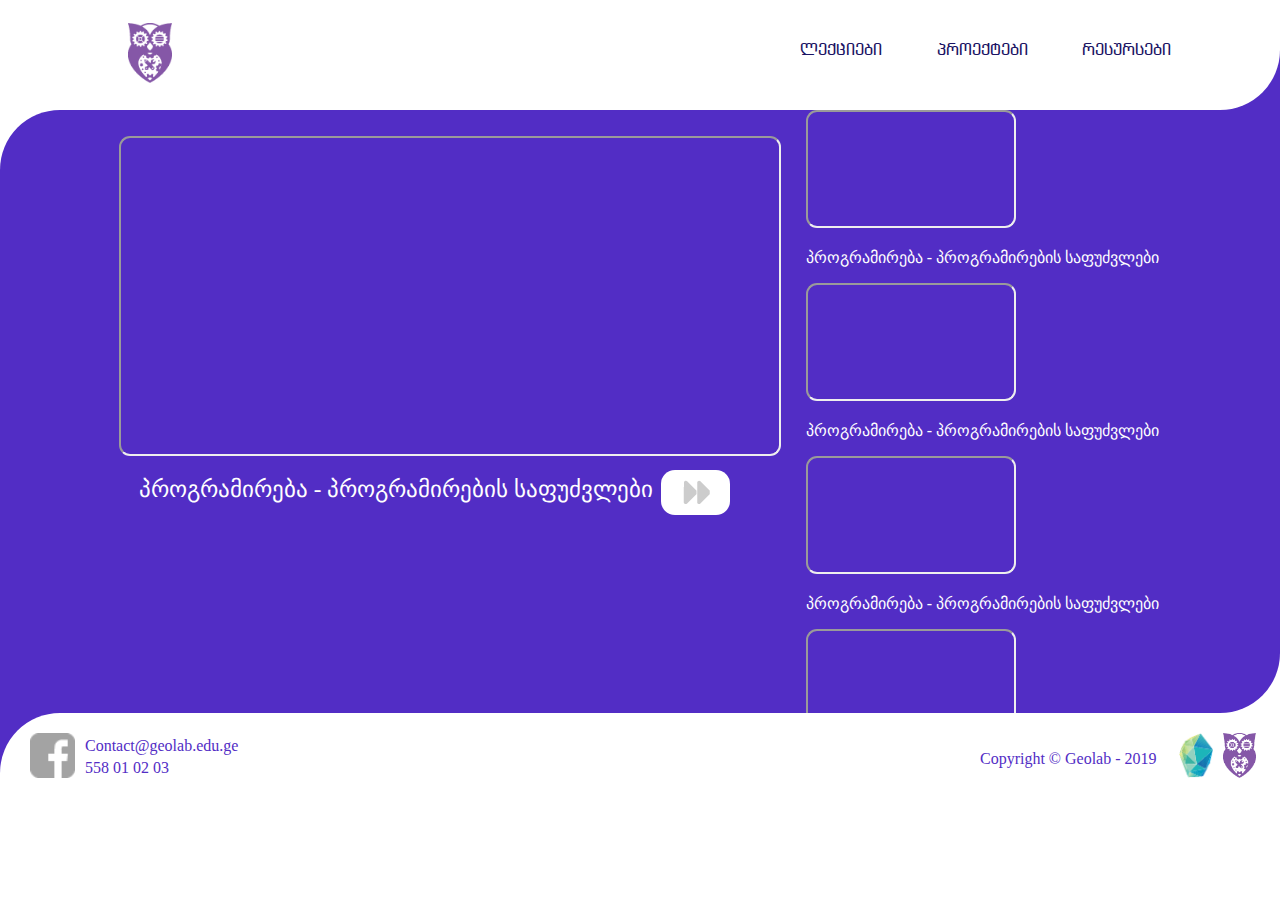
==== src/lector_1.html @ 3c89b867 "first" ====
<!DOCTYPE html>
<html>
<head>
	<title>DLearning</title>
	<meta charset="utf-8">
	<link rel="stylesheet" type="text/css" href="../assets/css/style.css">
	<link rel="stylesheet" type="text/css" href="../assets/css/responsive.css">
</head>
<body id="lecture">
	<header style="background-color: #522DC5;">
		<div id="header" class="flex">
			<a class="logo" href="../index.html"><img src="../assets/images/Logo 2.png"></a>
			<div id="menu">
				<ul >
					<li><a style="color: #1B1464;" href="">ლექციები</a></li>
					<li><a style="color: #1B1464;" href="">პროექტები</a></li>
					<li><a style="color: #1B1464;" href="">რესურსები</a></li>
				</ul>
			</div>
		</div>
	</header>
	<main>
		<section style="background-color: #fff;">
			<div class="flex videos">
				<div>
					<div class="current_video">
						<iframe src="https://www.youtube.com/embed/ovpSA7dI1iw"></iframe>
						<p>პროგრამირება - პროგრამირების საფუძვლები</p>
				    </div>
				    <div class="next">
				    	<img src="../assets/images/arrow.png">
				    </div>
				</div>
				<div class="scroll">
					<div>
						<iframe src="https://www.youtube.com/embed/ovpSA7dI1iw"></iframe>
						<p>პროგრამირება - პროგრამირების საფუძვლები</p>
				    </div>
				    <div>
						<iframe src="https://www.youtube.com/embed/ovpSA7dI1iw"></iframe>
						<p>პროგრამირება - პროგრამირების საფუძვლები</p>
				    </div>
				    <div>
						<iframe src="https://www.youtube.com/embed/ovpSA7dI1iw"></iframe>
						<p>პროგრამირება - პროგრამირების საფუძვლები</p>
				    </div>
				    <div>
						<iframe src="https://www.youtube.com/embed/ovpSA7dI1iw"></iframe>
						<p>პროგრამირება - პროგრამირების საფუძვლები</p>
				    </div>
				    <div>
						<iframe src="https://www.youtube.com/embed/ovpSA7dI1iw"></iframe>
						<p>პროგრამირება - პროგრამირების საფუძვლები</p>
				    </div>
				    <div>
						<iframe src="https://www.youtube.com/embed/ovpSA7dI1iw"></iframe>
						<p>პროგრამირება - პროგრამირების საფუძვლები</p>
				    </div>
				    <div>
						<iframe src="https://www.youtube.com/embed/ovpSA7dI1iw"></iframe>
						<p>პროგრამირება - პროგრამირების საფუძვლები</p>
				    </div>
				    <div>
						<iframe src="https://www.youtube.com/embed/ovpSA7dI1iw"></iframe>
						<p>პროგრამირება - პროგრამირების საფუძვლები</p>
				    </div>
				    <div>
						<iframe src="https://www.youtube.com/embed/ovpSA7dI1iw"></iframe>
						<p>პროგრამირება - პროგრამირების საფუძვლები</p>
				    </div>
				</div>
			</div>
		</section>
	</main>
	<footer style="background-color: #522DC5;">
		<div id="footer" class="flex">
			<img src="../assets/images/face.png">
			<div class="Contact">
				<a href="">Contact@geolab.edu.ge</a>
				<p>558 01 02 03</p>
			</div>	
			<p style="margin: 17px 12px 0 59%;">Copyright © Geolab - 2019</p>
			<img src="../assets/images/img.png">	
			<img src="../assets/images/Logo 2.png">				
		</div>
	</footer>
</body>
</html>
---- assets/css/style.css ----
@font-face {
  font-family: alk-sanet;
  src: url(../fonts/alk-sanet.ttf);
}
@font-face {
  font-family: bpg_banner_caps;
  src: url(../fonts/bpg_banner_caps.ttf);
}
@font-face {
  font-family: bpg-extrasquare-mtavruli-webfont;
  src: url(../fonts/bpg-extrasquare-mtavruli-webfont.ttf);
}
@font-face {
  font-family: KoHo-Bold;
  src: url(../fonts/KoHo-Bold.ttf);
}
@font-face {
  font-family: KoHo-BoldItalic;
  src: url(../fonts/KoHo-BoldItalic.ttf);
}
@font-face {
  font-family: KoHo-ExtraLight;
  src: url(../fonts/KoHo-ExtraLight.ttf);
}
@font-face {
  font-family: KoHo-ExtraLightItalic;
  src: url(../fonts/KoHo-ExtraLightItalic.ttf);
}
@font-face {
  font-family: KoHo-Italic;
  src: url(../fonts/KoHo-Italic.ttf);
}
@font-face {
  font-family: KoHo-Light;
  src: url(../fonts/KoHo-Light.ttf);
}
@font-face {
  font-family: KoHo-LightItalic;
  src: url(../fonts/KoHo-LightItalic.ttf);
}
@font-face {
  font-family: KoHo-Medium;
  src: url(../fonts/KoHo-Medium.ttf);
}
@font-face {
  font-family: KoHo-MediumItalic;
  src: url(../fonts/KoHo-MediumItalic.ttf);
}
@font-face {
  font-family: KoHo-Regular;
  src: url(../fonts/KoHo-Regular.ttf);
}
@font-face {
  font-family: KoHo-SemiBold;
  src: url(../fonts/KoHo-SemiBold.ttf);
}
@font-face {
  font-family: KoHo-SemiBoldItalic;
  src: url(../fonts/KoHo-SemiBoldItalic.ttf);
}
@font-face {
  font-family: micross;
  src: url(../fonts/micross.ttf);
}
@font-face {
  font-family: pantonmtav3-bold;
  src: url(../fonts/pantonmtav3-bold.ttf);
}
body{
	margin: 0;
	padding: 0;
}
*{
	box-sizing: border-box;
}
a{
	text-decoration: none;
}
a:hover{
	outline: none;
}
li{
	list-style-type: none;
}
.flex{
	display: flex;
	flex-wrap: nowrap;
}
#header{
	width: 100%;
}
#lecture #header{
  background-color: #fff;
  border-bottom-right-radius: 60px;
}
#lecture #footer{
  color: #522DC5;
  background-color: #fff;
  border-top-left-radius: 60px;
  border-top-right-radius: 0px;
}
#lecture .Contact a{
  color: #522DC5!important;
}
#lectors #menu a:before{
  background-color: #1B1464;
}
#lectors #menu a:after{
  background-color: #1B1464;
}
#student #menu a{
    width: 50%;
    margin: auto;
    text-transform: uppercase;
    padding-bottom: 7px;
    position: relative;
}
#student #menu a:before{
    content:"";
    width: 0;
    height: 1px;
    background-color: #1B1464;
    position: absolute;
    bottom: 0;
    left: 50%;
    transition: width 1s;
}
#student #menu a:after{
    content:"";
    width: 0;
    height: 1px;
    background-color: #1B1464;
    position: absolute;
    bottom: 0;
    right: 50%;
    transition: width 1s;
}
#student #menu a:hover:before{
  width: 50%;
}
#student #menu a:hover:after{
  width: 50%;
}
#lecture #menu a{
    width: 50%;
    margin: auto;
    text-transform: uppercase;
    padding-bottom: 7px;
    position: relative;
}
#lecture #menu a:before{
    content:"";
    width: 0;
    height: 1px;
    background-color: #1B1464;
    position: absolute;
    bottom: 0;
    left: 50%;
    transition: width 1s;
}
#lecture #menu a:after{
    content:"";
    width: 0;
    height: 1px;
    background-color: #1B1464;
    position: absolute;
    bottom: 0;
    right: 50%;
    transition: width 1s;
}
#lecture #menu a:hover:before{
  width: 50%;
}
#lecture #menu a:hover:after{
  width: 50%;
}
#menu a{
    width: 50%;
    margin: auto;
    text-transform: uppercase;
    padding-bottom: 7px;
    position: relative;
}
#menu a:before{
    content:"";
    width: 0;
    height: 1px;
    background-color: #fff;
    position: absolute;
    bottom: 0;
    left: 50%;
    transition: width 1s;
}
#menu a:after{
    content:"";
    width: 0;
    height: 1px;
    background-color: #fff;
    position: absolute;
    bottom: 0;
    right: 50%;
    transition: width 1s;
}
#menu a:hover:before{
  width: 50%;
}
#menu a:hover:after{
  width: 50%;
}
.logo{
	margin: 23px 10%;
}
.logo img{
	height: 60px;
}
#menu{
	margin-left: 34%;
	width: 50%;
}
#menu li{
	padding: 5%;
	display: inline-block;
}
#menu a{
	font-family: bpg-extrasquare-mtavruli-webfont;
	color: #fff;	
}
#start{
	font-family: pantonmtav3-bold;
	background-color: #522DC5;
	width: 100%;
  border-bottom-left-radius: 53px;
	color: #fff;
}
#start h1{
	font-size: 52px;
}
.start_div{
	width: 40%;
    margin: 110px 4% 0px 10%;
}
.start_butt{
	  border-radius: 30px;
    background-color: white;
    box-shadow: 0 0px 10px 0 rgba(255, 255, 255, 0.25);
    color: #1B1464;
    font-size: 16px;
    width: 120px;
    line-height: 35px;
    text-align: center;
}
#about_us{
	width: 100%;
  border-top-right-radius: 58px;
  border-bottom-right-radius: 58px;
  background-color: #fff;
	color: #494294;
}
#about_us img{
	height: 365px;
    margin: 23px 8%;
}
.about{
	margin-top: 82px;
}
.about h2{
	font-family: pantonmtav3-bold;
}
.about p{
	font-size: 14px;
}
#lectors_students{
	font-family: pantonmtav3-bold;
	color: #494294;
	width: 100%;
	background-color: #522dc5;
  border-top-left-radius: 59px;
  border-bottom-right-radius: 59px;
}
.more{
	box-shadow: 1px 1px 9px 0 rgba(27, 20, 100, 0.15);
    width: 145px;
    line-height: 45px;
    border-radius: 30px;
    text-align: center;
    color: white;
    font-size: 12px;
    margin-top: 25px;
    background-color: #28285B;
}
.lectors_students_div{
    position: relative;
    height: 400px;
    background-color: #fff;
    margin: 7%;
    width: 42%;
    border-radius: 74px;
    padding: 12px 2% 0;
}
.lectors_students_div img{
	position: absolute;
	top: 34px;
    height: 379px;
    left: 28%;
}
#projects {
    font-family: pantonmtav3-bold;
    background-color: #fff;
    border-top-left-radius: 60px;
}
#projects h1{
    font-size: 56px;
    color: #28285B;
}
#projects img{
	position: absolute;
    right: 0;
}
.projects_div{
	margin: 11%;
}
#resources {
    font-family: pantonmtav3-bold;
    background-color: #fff;
    border-bottom-left-radius: 60px;
}
#resources h1{
    font-size: 56px;
    color: #28285B;
}
#resources img{
    height: 600px;
    margin-top: 70px;
}
.resources_div{
	margin: 20%;
}
.see{
	box-shadow: 1px 1px 9px 0 rgba(27, 20, 100, 0.15);
    text-align: center;
    width: 130px;
    line-height: 40px;
    background-color: #28285B;
    color: white;
    border-radius: 30px;
    margin-top: 3%;
    font-size: 16px;
}
#footer{
	color: #fff;
	background-color: #522dc5;
  border-top-right-radius: 60px;
	padding: 20px;
}
#footer img{
	height: 45px;
	margin-left: 10px;
} 
.Contact{
	line-height: 0.4;
    margin: 10px;
}
.Contact a{
	color: #fff;
}
#our_lectors{
	flex-wrap: wrap!important;
}
.lect_inf p{
	line-height: 0.5;
}
.lect_inf{
	width: 176px;
    margin: 23px;
}
.lector{
	margin: 45px 7%;
	border-radius: 16px;
    box-shadow: 1px 3px 27px -9px #494294;
}
.lector img{
	width: 255px;
}
.lect_butt{
	margin-left: 27%;
	margin-bottom : 27px;
    background-color: #494294;
    padding: 14px 40px;
    width: 120px;
    border-radius: 49px;
}
.lector a{
	color: #fff;
}
.heading{
	width: 276px;
    background-color: #494294;
    border-radius: 17px;
    color: #fff;
    line-height: 0.5;
    margin-left: 2%;
    padding: 1px 85px 1px 36px;
    margin-top: 50px;
}
.heading2{
	width: 400px;
	margin-top: 13px;
}
.heading3{
	width: 250px;
    background-color: #494294;
    border-radius: 17px;
    color: #fff;
    line-height: 0.5;
    margin-left: 76%;
    padding: 1px 36px 1px 85px;
    margin-top: 50px;
}
.heading4{
	width: 373px;
    margin-left: 67%;
    margin-top: 13px;
    padding: 1px 36px 1px 185px;
}
.bu{
    position: absolute;
    right: 0;
    top: 180px;
}
.students{
  padding-bottom: 2%;
  border-bottom-left-radius: 60px;
  background-color: #fff;
  position: relative;
}
.students iframe{
    margin: 5% 2% 0% 11%;
    width: 278px;
    height: 156px;
    box-shadow: #000 0px 5px 24px -2px;
}
.students .flex a{
    margin: 3% 0 0 2%;
}
.navigation{
  justify-content: flex-end;
  margin: 0 24% 4% 0;
}
.navigation a{
  margin:5px!important;
}
.scroll{
  width: 39%;
    height: 67vh;
    overflow: hidden;
    overflow-y: auto;
    position: relative;
    direction: rtl;
}
.scroll iframe{
  width: 210px;
  height: 118px;
}
.current_video{
  color: #fff;
  font-size: 23px;
}
.current_video p{
  margin: 0 0 2% 21%;
}
.current_video iframe{
    width: 662px;
    margin: 4% 18% 14px;
    height: 320px;
}
iframe{
  border-radius: 11px;
}
.scroll::-webkit-scrollbar {
    width: 10px;
    position: absolute;
    left: 0;
    right: auto;
}
.scroll::-webkit-scrollbar {
    width: 10px;
    height: 16px;
    -webkit-border-radius: 10px;
    border-radius: 10px;
}
.scroll::-webkit-scrollbar-thumb {
    background: white;
    border: 5px solid white;
    border-radius: 20px;
    height: 3px;
}
.scroll::-webkit-scrollbar-track {
    background: #ffffffb0;
    border: 4px solid transparent;
    background-clip: content-box;
}
.videos{
    justify-content: space-between;
    background-color: #522DC5;
    border-top-left-radius: 60px;
    border-bottom-right-radius: 60px;
}
.scroll div{
      direction: ltr;
      color: #fff;
      margin-left: 5%;
}
.next{
  width: 69px;
  height: 45px;
  background-color: #fff;
  border-radius: 14px;
      position: absolute;
    right: 43%;
    top: 470px;
}
.next img{
  margin: 14% 32%;
}
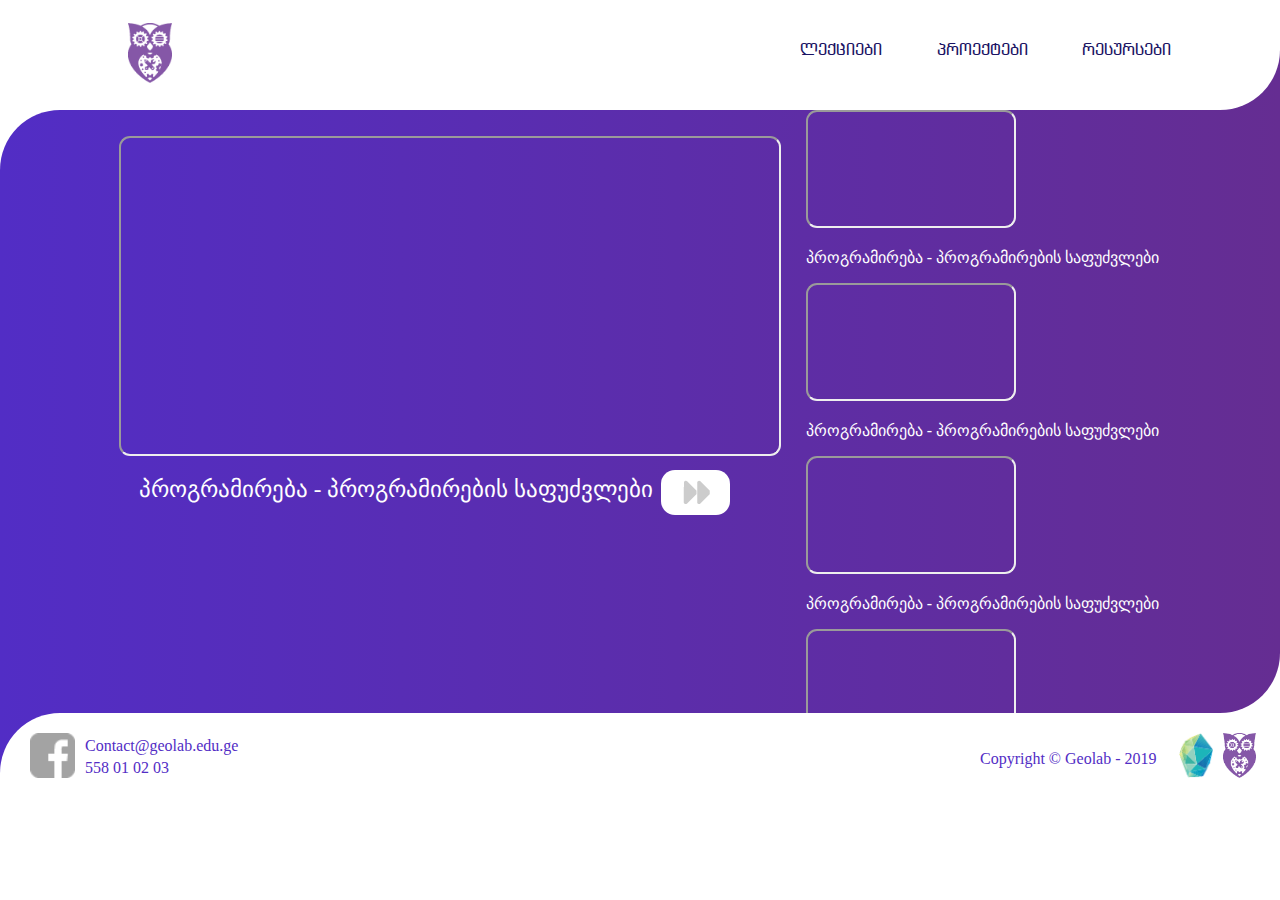
==== commit 9fafdd8f: "new" ====
--- a/src/lector_1.html
+++ b/src/lector_1.html
@@ -6,8 +6,8 @@
 	<link rel="stylesheet" type="text/css" href="../assets/css/style.css">
 	<link rel="stylesheet" type="text/css" href="../assets/css/responsive.css">
 </head>
-<body id="lecture">
-	<header style="background-color: #522DC5;">
+<body class="lecture">
+	<header style="background-image: linear-gradient(to right, #522DC5 , #652D92);">
 		<div id="header" class="flex">
 			<a class="logo" href="../index.html"><img src="../assets/images/Logo 2.png"></a>
 			<div id="menu">
@@ -72,8 +72,8 @@
 			</div>
 		</section>
 	</main>
-	<footer style="background-color: #522DC5;">
-		<div id="footer" class="flex">
+	<footer style="background-image: linear-gradient(to right, #522DC5 , #652D92);">
+		<div class="flex footer">
 			<img src="../assets/images/face.png">
 			<div class="Contact">
 				<a href="">Contact@geolab.edu.ge</a>
--- a/assets/css/style.css
+++ b/assets/css/style.css
@@ -89,43 +89,43 @@
 #header{
 	width: 100%;
 }
-#lecture #header{
+.lecture #header{
   background-color: #fff;
   border-bottom-right-radius: 60px;
 }
-#lecture #footer{
+.lecture .footer{
+  padding: 20px;
   color: #522DC5;
-  background-color: #fff;
+  background-color: #fff!important;
   border-top-left-radius: 60px;
-  border-top-right-radius: 0px;
-}
-#lecture .Contact a{
+}
+.lecture .Contact a{
   color: #522DC5!important;
 }
-#lectors #menu a:before{
-  background-color: #1B1464;
-}
-#lectors #menu a:after{
-  background-color: #1B1464;
-}
-#student #menu a{
+#index #menu a:before{
+    background-color:#fff;
+}
+#index #menu a:after{
+    background-color: #fff;
+}
+#menu a{
     width: 50%;
     margin: auto;
     text-transform: uppercase;
     padding-bottom: 7px;
     position: relative;
 }
-#student #menu a:before{
+#menu a:before{
     content:"";
     width: 0;
     height: 1px;
-    background-color: #1B1464;
+    background-color:#1B1464;
     position: absolute;
     bottom: 0;
     left: 50%;
     transition: width 1s;
 }
-#student #menu a:after{
+#menu a:after{
     content:"";
     width: 0;
     height: 1px;
@@ -135,72 +135,6 @@
     right: 50%;
     transition: width 1s;
 }
-#student #menu a:hover:before{
-  width: 50%;
-}
-#student #menu a:hover:after{
-  width: 50%;
-}
-#lecture #menu a{
-    width: 50%;
-    margin: auto;
-    text-transform: uppercase;
-    padding-bottom: 7px;
-    position: relative;
-}
-#lecture #menu a:before{
-    content:"";
-    width: 0;
-    height: 1px;
-    background-color: #1B1464;
-    position: absolute;
-    bottom: 0;
-    left: 50%;
-    transition: width 1s;
-}
-#lecture #menu a:after{
-    content:"";
-    width: 0;
-    height: 1px;
-    background-color: #1B1464;
-    position: absolute;
-    bottom: 0;
-    right: 50%;
-    transition: width 1s;
-}
-#lecture #menu a:hover:before{
-  width: 50%;
-}
-#lecture #menu a:hover:after{
-  width: 50%;
-}
-#menu a{
-    width: 50%;
-    margin: auto;
-    text-transform: uppercase;
-    padding-bottom: 7px;
-    position: relative;
-}
-#menu a:before{
-    content:"";
-    width: 0;
-    height: 1px;
-    background-color: #fff;
-    position: absolute;
-    bottom: 0;
-    left: 50%;
-    transition: width 1s;
-}
-#menu a:after{
-    content:"";
-    width: 0;
-    height: 1px;
-    background-color: #fff;
-    position: absolute;
-    bottom: 0;
-    right: 50%;
-    transition: width 1s;
-}
 #menu a:hover:before{
   width: 50%;
 }
@@ -227,8 +161,7 @@
 }
 #start{
 	font-family: pantonmtav3-bold;
-	background-color: #522DC5;
-	width: 100%;
+  background-image: linear-gradient(to right, #522DC5 , #652D92);	width: 100%;
   border-bottom-left-radius: 53px;
 	color: #fff;
 }
@@ -273,12 +206,12 @@
 	font-family: pantonmtav3-bold;
 	color: #494294;
 	width: 100%;
-	background-color: #522dc5;
+	background-image: linear-gradient(to right, #522DC5 , #652D92);
   border-top-left-radius: 59px;
   border-bottom-right-radius: 59px;
 }
 .more{
-	box-shadow: 1px 1px 9px 0 rgba(27, 20, 100, 0.15);
+	box-shadow: 1px 1px 12px 0px rgb(27, 20, 100);
     width: 145px;
     line-height: 45px;
     border-radius: 30px;
@@ -286,7 +219,7 @@
     color: white;
     font-size: 12px;
     margin-top: 25px;
-    background-color: #28285B;
+    background-image: linear-gradient(to right, #212476 , #2E3192);
 }
 .lectors_students_div{
     position: relative;
@@ -336,11 +269,11 @@
 	margin: 20%;
 }
 .see{
-	box-shadow: 1px 1px 9px 0 rgba(27, 20, 100, 0.15);
+	box-shadow: 1px 1px 12px 0px rgb(27, 20, 100);
     text-align: center;
     width: 130px;
     line-height: 40px;
-    background-color: #28285B;
+    background-image: linear-gradient(to right, #212476 , #2E3192);
     color: white;
     border-radius: 30px;
     margin-top: 3%;
@@ -348,11 +281,11 @@
 }
 #footer{
 	color: #fff;
-	background-color: #522dc5;
+  background-image: linear-gradient(to right, #522DC5 , #652D92);
   border-top-right-radius: 60px;
 	padding: 20px;
 }
-#footer img{
+#footer img, .footer img{
 	height: 45px;
 	margin-left: 10px;
 } 
@@ -370,7 +303,7 @@
 	line-height: 0.5;
 }
 .lect_inf{
-	width: 176px;
+	width: 170px;
     margin: 23px;
 }
 .lector{
@@ -384,8 +317,8 @@
 .lect_butt{
 	margin-left: 27%;
 	margin-bottom : 27px;
-    background-color: #494294;
-    padding: 14px 40px;
+   background-image: linear-gradient(to right, #212576 , #2E3192);
+    padding: 10px 40px;
     width: 120px;
     border-radius: 49px;
 }
@@ -394,9 +327,10 @@
 }
 .heading{
 	width: 276px;
-    background-color: #494294;
+  background-image: linear-gradient(to right, #522DC5 , #652D92);
     border-radius: 17px;
     color: #fff;
+    box-shadow: 1px 1px 12px 0px rgb(27, 20, 100);
     line-height: 0.5;
     margin-left: 2%;
     padding: 1px 85px 1px 36px;
@@ -408,7 +342,8 @@
 }
 .heading3{
 	width: 250px;
-    background-color: #494294;
+  box-shadow: 1px 1px 12px 0px rgb(27, 20, 100);
+    background-image: linear-gradient(to right, #522DC5 , #652D92);
     border-radius: 17px;
     color: #fff;
     line-height: 0.5;
@@ -501,7 +436,7 @@
 }
 .videos{
     justify-content: space-between;
-    background-color: #522DC5;
+    background-image: linear-gradient(to right, #522DC5 , #652D92);
     border-top-left-radius: 60px;
     border-bottom-right-radius: 60px;
 }
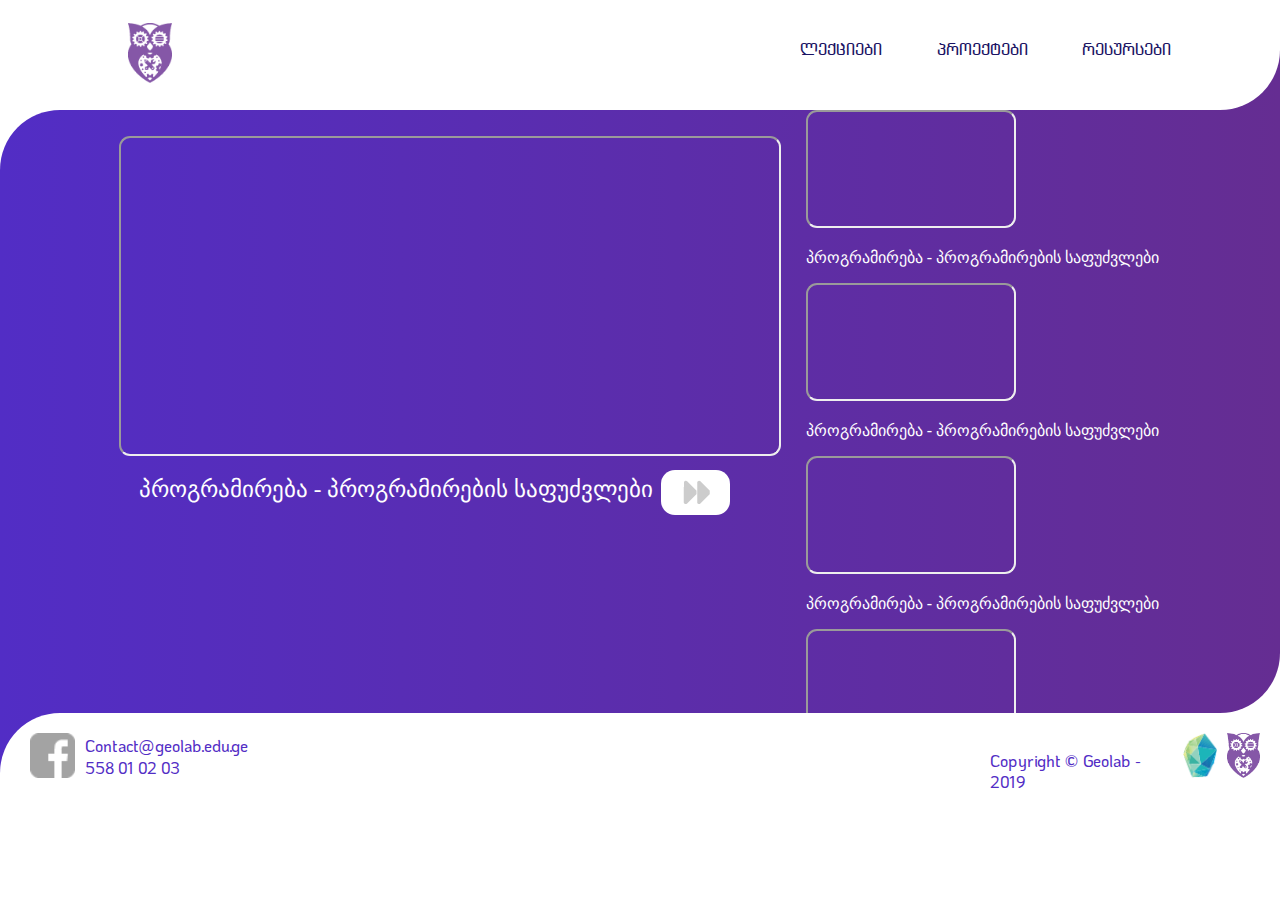
==== commit fdef1f35: "new" ====
--- a/src/lector_1.html
+++ b/src/lector_1.html
@@ -8,7 +8,7 @@
 </head>
 <body class="lecture">
 	<header style="background-image: linear-gradient(to right, #522DC5 , #652D92);">
-		<div id="header" class="flex">
+		<div id="header" class="flex border_bottom_right_radius">
 			<a class="logo" href="../index.html"><img src="../assets/images/Logo 2.png"></a>
 			<div id="menu">
 				<ul >
@@ -21,7 +21,7 @@
 	</header>
 	<main>
 		<section style="background-color: #fff;">
-			<div class="flex videos">
+			<div class="flex videos border_bottom_right_radius border_top_left_radius">
 				<div>
 					<div class="current_video">
 						<iframe src="https://www.youtube.com/embed/ovpSA7dI1iw"></iframe>
@@ -73,7 +73,7 @@
 		</section>
 	</main>
 	<footer style="background-image: linear-gradient(to right, #522DC5 , #652D92);">
-		<div class="flex footer">
+		<div class="flex footer border_top_left_radius">
 			<img src="../assets/images/face.png">
 			<div class="Contact">
 				<a href="">Contact@geolab.edu.ge</a>
--- a/assets/css/style.css
+++ b/assets/css/style.css
@@ -89,15 +89,25 @@
 #header{
 	width: 100%;
 }
+.border_bottom_right_radius{
+  border-bottom-right-radius: 60px;
+}
+.border_top_left_radius{
+  border-top-left-radius: 60px;
+}
+.border_bottom_left_radius{
+  border-bottom-left-radius: 60px;
+}
+.border_top_right_radius{
+  border-top-right-radius: 60px;
+}
 .lecture #header{
   background-color: #fff;
-  border-bottom-right-radius: 60px;
 }
 .lecture .footer{
   padding: 20px;
   color: #522DC5;
   background-color: #fff!important;
-  border-top-left-radius: 60px;
 }
 .lecture .Contact a{
   color: #522DC5!important;
@@ -162,7 +172,6 @@
 #start{
 	font-family: pantonmtav3-bold;
   background-image: linear-gradient(to right, #522DC5 , #652D92);	width: 100%;
-  border-bottom-left-radius: 53px;
 	color: #fff;
 }
 #start h1{
@@ -184,8 +193,6 @@
 }
 #about_us{
 	width: 100%;
-  border-top-right-radius: 58px;
-  border-bottom-right-radius: 58px;
   background-color: #fff;
 	color: #494294;
 }
@@ -207,8 +214,6 @@
 	color: #494294;
 	width: 100%;
 	background-image: linear-gradient(to right, #522DC5 , #652D92);
-  border-top-left-radius: 59px;
-  border-bottom-right-radius: 59px;
 }
 .more{
 	box-shadow: 1px 1px 12px 0px rgb(27, 20, 100);
@@ -239,7 +244,6 @@
 #projects {
     font-family: pantonmtav3-bold;
     background-color: #fff;
-    border-top-left-radius: 60px;
 }
 #projects h1{
     font-size: 56px;
@@ -255,7 +259,6 @@
 #resources {
     font-family: pantonmtav3-bold;
     background-color: #fff;
-    border-bottom-left-radius: 60px;
 }
 #resources h1{
     font-size: 56px;
@@ -282,7 +285,6 @@
 #footer{
 	color: #fff;
   background-image: linear-gradient(to right, #522DC5 , #652D92);
-  border-top-right-radius: 60px;
 	padding: 20px;
 }
 #footer img, .footer img{
@@ -297,6 +299,7 @@
 	color: #fff;
 }
 #our_lectors{
+  justify-content: center;
 	flex-wrap: wrap!important;
 }
 .lect_inf p{
@@ -304,41 +307,46 @@
 }
 .lect_inf{
 	width: 170px;
-    margin: 23px;
+    margin: 18px 31px;
 }
 .lector{
-	margin: 45px 7%;
+	margin: 5%;
 	border-radius: 16px;
     box-shadow: 1px 3px 27px -9px #494294;
 }
 .lector img{
-	width: 255px;
+	width: 100%;
 }
 .lect_butt{
-	margin-left: 27%;
-	margin-bottom : 27px;
-   background-image: linear-gradient(to right, #212576 , #2E3192);
-    padding: 10px 40px;
-    width: 120px;
+margin: auto;
+    margin-bottom: 27px;
+    background-image: linear-gradient(to right, #212576 , #2E3192);
+    padding: 2px 21px;
+    width: 78px;
     border-radius: 49px;
+    height: 25px;
 }
 .lector a{
 	color: #fff;
 }
 .heading{
-	width: 276px;
-  background-image: linear-gradient(to right, #522DC5 , #652D92);
+font-family: bpg_banner_caps;
+    width: 243px;
+    background-image: linear-gradient(to right, #522DC5 , #652D92);
     border-radius: 17px;
     color: #fff;
     box-shadow: 1px 1px 12px 0px rgb(27, 20, 100);
-    line-height: 0.5;
-    margin-left: 2%;
-    padding: 1px 85px 1px 36px;
-    margin-top: 50px;
+    margin-left: 10%;
+    padding: 0px 215px 0px 14px;
+    margin-top: 80px;
+    font-size: 50px;
+}
+.heading p{
+  margin: 0;
 }
 .heading2{
 	width: 400px;
-	margin-top: 13px;
+	margin: 25px 0 14px 10%;
 }
 .heading3{
 	width: 250px;
@@ -364,7 +372,6 @@
 }
 .students{
   padding-bottom: 2%;
-  border-bottom-left-radius: 60px;
   background-color: #fff;
   position: relative;
 }
@@ -437,8 +444,6 @@
 .videos{
     justify-content: space-between;
     background-image: linear-gradient(to right, #522DC5 , #652D92);
-    border-top-left-radius: 60px;
-    border-bottom-right-radius: 60px;
 }
 .scroll div{
       direction: ltr;
@@ -456,4 +461,7 @@
 }
 .next img{
   margin: 14% 32%;
+}
+footer{
+  font-family: KoHo-Medium;
 }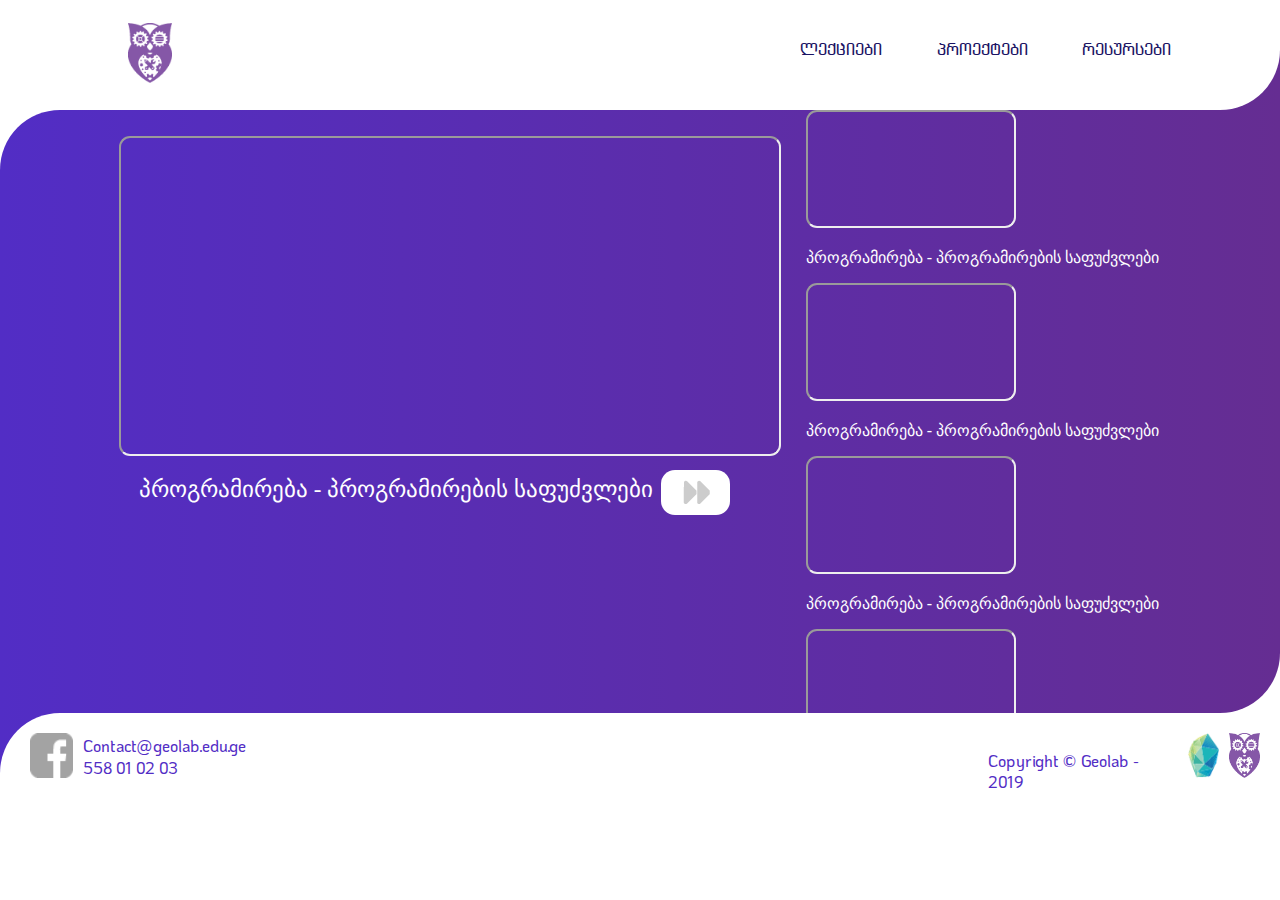
==== commit 5bfa929b: "new" ====
--- a/src/lector_1.html
+++ b/src/lector_1.html
@@ -74,7 +74,7 @@
 	</main>
 	<footer style="background-image: linear-gradient(to right, #522DC5 , #652D92);">
 		<div class="flex footer border_top_left_radius">
-			<img src="../assets/images/face.png">
+			<img class="fa" src="../assets/images/face.png">
 			<div class="Contact">
 				<a href="">Contact@geolab.edu.ge</a>
 				<p>558 01 02 03</p>
--- a/assets/css/style.css
+++ b/assets/css/style.css
@@ -177,11 +177,15 @@
 #start h1{
 	font-size: 52px;
 }
+#start img{
+  width: 32%;
+}
 .start_div{
 	width: 40%;
     margin: 110px 4% 0px 10%;
 }
 .start_butt{
+  margin-bottom: 40px;
 	  border-radius: 30px;
     background-color: white;
     box-shadow: 0 0px 10px 0 rgba(255, 255, 255, 0.25);
@@ -197,6 +201,7 @@
 	color: #494294;
 }
 #about_us img{
+      width: 30%;
 	height: 365px;
     margin: 23px 8%;
 }
@@ -236,12 +241,14 @@
     padding: 12px 2% 0;
 }
 .lectors_students_div img{
-	position: absolute;
-	top: 34px;
-    height: 379px;
-    left: 28%;
+    position: absolute;
+    top: 34px;
+    width: 74%;
+    height: 369px;
+    left: 29.5%;
 }
 #projects {
+  position: relative;
     font-family: pantonmtav3-bold;
     background-color: #fff;
 }
@@ -250,8 +257,11 @@
     color: #28285B;
 }
 #projects img{
-	position: absolute;
+  position: absolute;
     right: 0;
+    width: 50%;
+    top: 12px;
+    height: 425px;
 }
 .projects_div{
 	margin: 11%;
@@ -266,10 +276,11 @@
 }
 #resources img{
     height: 600px;
+    width: 60%;
     margin-top: 70px;
 }
 .resources_div{
-	margin: 20%;
+	margin: 20% auto;
 }
 .see{
 	box-shadow: 1px 1px 12px 0px rgb(27, 20, 100);
@@ -289,8 +300,12 @@
 }
 #footer img, .footer img{
 	height: 45px;
+  width: 2.5%;
 	margin-left: 10px;
 } 
+.fa{
+  width: 3.5%!important;
+}
 .Contact{
 	line-height: 0.4;
     margin: 10px;
--- a/assets/css/responsive.css
+++ b/assets/css/responsive.css
@@ -0,0 +1,72 @@
+@media(max-width: 1045px){
+	#menu {
+    	margin-left: 20%;
+	}
+	#start img {
+    	height: 287px;
+	}
+	#start h1 {
+    	font-size: 40px;
+	}
+	.start_div {
+	    margin: 35px 4% 0px 10%;
+	}
+	#about_us img {
+	    height: 277px;
+	}
+	.about {
+	    margin-top: 13px;
+	}
+	.lectors_students_div img {
+	    width: 64%;
+	    height: 245px;
+	    left: 39%;
+	}
+	.lectors_students_div {
+    	height: 296px;
+	}
+	#projects img {
+	    height: 320px;
+	}
+	#resources img{
+		height: 320px;
+		width: 41%;
+	}
+	#projects h1 {
+	    font-size: 45px;
+	}
+	#resources h1{
+		font-size: 45px;
+	}
+	.projects_div {
+	    margin: 9%;
+	}
+	.resources_div {
+	    margin: 7% auto;
+	}
+}
+
+
+@media(max-width: 880px){
+	#menu {
+    	margin-left: 10%;
+    	width: 100%;
+	}
+	#menu a {
+    	font-size: 15px;
+	}
+}
+
+
+@media(max-width: 660px){
+	#menu {
+    	margin-left: 0%;
+    	width: 100%;
+	}
+	#menu a {
+    	font-size: 13px;
+	}
+	#menu li {
+	    padding: 5% 2%;
+	}
+}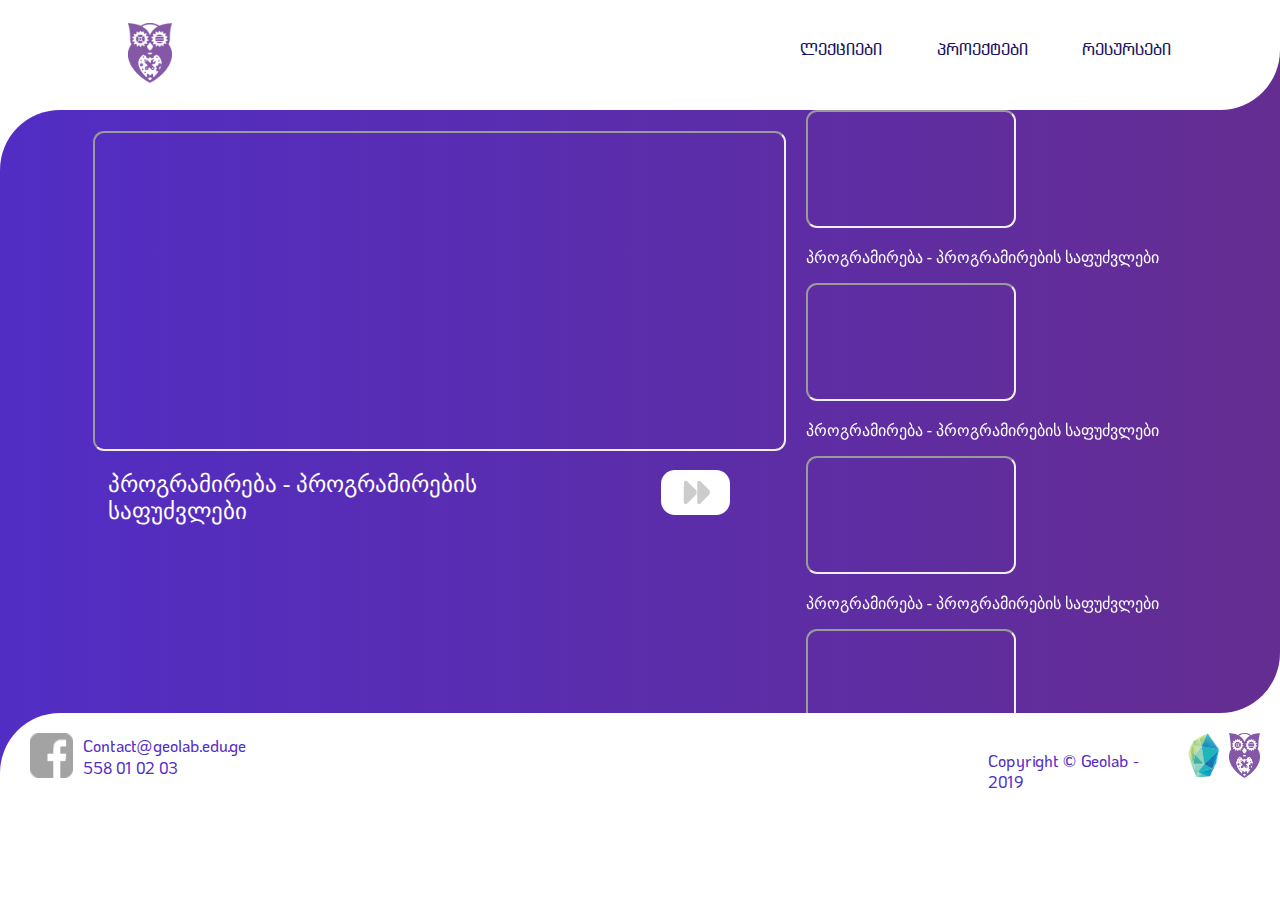
==== commit bf42bcc8: "new" ====
--- a/src/lector_1.html
+++ b/src/lector_1.html
@@ -13,7 +13,7 @@
 			<div id="menu">
 				<ul >
 					<li><a style="color: #1B1464;" href="">ლექციები</a></li>
-					<li><a style="color: #1B1464;" href="">პროექტები</a></li>
+					<li><a style="color: #1B1464;" href="projects.html">პროექტები</a></li>
 					<li><a style="color: #1B1464;" href="">რესურსები</a></li>
 				</ul>
 			</div>
@@ -79,10 +79,11 @@
 				<a href="">Contact@geolab.edu.ge</a>
 				<p>558 01 02 03</p>
 			</div>	
-			<p style="margin: 17px 12px 0 59%;">Copyright © Geolab - 2019</p>
+			<p class="copyright">Copyright © Geolab - 2019</p>
 			<img src="../assets/images/img.png">	
 			<img src="../assets/images/Logo 2.png">				
 		</div>
 	</footer>
+	<script src="../assets/JavaScript/script.js"></script>
 </body>
 </html>--- a/assets/css/style.css
+++ b/assets/css/style.css
@@ -256,6 +256,9 @@
     font-size: 56px;
     color: #28285B;
 }
+.copyright{
+  margin: 17px 12px 0 59%;
+}
 #projects img{
   position: absolute;
     right: 0;
@@ -267,6 +270,7 @@
 	margin: 11%;
 }
 #resources {
+    padding-bottom: 75px;
     font-family: pantonmtav3-bold;
     background-color: #fff;
 }
@@ -278,6 +282,9 @@
     height: 600px;
     width: 60%;
     margin-top: 70px;
+}
+.h1{
+  width: 45%;
 }
 .resources_div{
 	margin: 20% auto;
@@ -317,6 +324,25 @@
   justify-content: center;
 	flex-wrap: wrap!important;
 }
+.design{
+  background-color: #652D92;
+    width: 110px;
+    color: #fff;
+    margin-top: 20px;
+    padding: 3px;
+    height: 40px;
+    line-height: 0;
+    border-radius: 60px;
+}
+.web{
+  background-color: #F7F7F7;
+  color: #B4B4B4;
+  width: 200px;
+}
+.design img{
+  height: 23px;
+  margin: 6px;
+}
 .lect_inf p{
 	line-height: 0.5;
 }
@@ -327,7 +353,7 @@
 .lector{
 	margin: 5%;
 	border-radius: 16px;
-    box-shadow: 1px 3px 27px -9px #494294;
+  box-shadow: 1px 3px 27px -9px #494294;
 }
 .lector img{
 	width: 100%;
@@ -347,7 +373,7 @@
 .heading{
 font-family: bpg_banner_caps;
     width: 243px;
-    background-image: linear-gradient(to right, #522DC5 , #652D92);
+    background-image: linear-gradient(to right,#652D92, #522DC5);
     border-radius: 17px;
     color: #fff;
     box-shadow: 1px 1px 12px 0px rgb(27, 20, 100);
@@ -363,21 +389,23 @@
 	width: 400px;
 	margin: 25px 0 14px 10%;
 }
-.heading3{
-	width: 250px;
-  box-shadow: 1px 1px 12px 0px rgb(27, 20, 100);
+.heading3 {
+    width: 250px;
+    box-shadow: 1px 1px 12px 0px rgb(27, 20, 100);
     background-image: linear-gradient(to right, #522DC5 , #652D92);
     border-radius: 17px;
     color: #fff;
     line-height: 0.5;
-    margin-left: 76%;
+    top: 136px;
+    right: 40px;
+    position: absolute;
     padding: 1px 36px 1px 85px;
-    margin-top: 50px;
 }
 .heading4{
-	width: 373px;
-    margin-left: 67%;
-    margin-top: 13px;
+    width: 373px;
+    right: 40px;
+    position: absolute;
+    top: 219px;
     padding: 1px 36px 1px 185px;
 }
 .bu{
@@ -426,7 +454,7 @@
   margin: 0 0 2% 21%;
 }
 .current_video iframe{
-    width: 662px;
+    width: 135%;
     margin: 4% 18% 14px;
     height: 320px;
 }
--- a/assets/css/responsive.css
+++ b/assets/css/responsive.css
@@ -44,10 +44,63 @@
 	.resources_div {
 	    margin: 7% auto;
 	}
+	.copyright {
+    	margin: 17px 12px 0 44%;
+	}
+	#footer img, .footer img {
+    	width: 3.5%;
+	}
+	.fa {
+	    width: 4.5%!important;
+	}
+    .heading3 {
+    width: 176px;
+    font-size: 14px;
+    padding: 1px 36px 1px 30px;
+}
+.heading4 {
+    width: 217px;
+    padding: 0px 36px 1px 55px;
+        margin-top: -16px;
+}
+.students iframe {
+    width: 213px;
+    height: 123px;
+}
+.students h2{
+    font-size: 14px;
+}
+.students p{
+    font-size: 12px;
+}
+.students .flex a {
+    margin: 4% 0 0 2%;
+}
+.bu {
+    top: 150px;
+    height: 600px;
+}
 }
 
 
 @media(max-width: 880px){
+    .students iframe {
+    width: 200px;
+    height: 113px;
+}
+.students h2{
+    font-size: 12px;
+}
+.students p{
+    font-size: 10px;
+}
+.students .flex a {
+    margin: 5% 0 0 2%;
+}
+.bu {
+    top: 145px;
+    height: 500px;
+}
 	#menu {
     	margin-left: 10%;
     	width: 100%;
@@ -55,10 +108,72 @@
 	#menu a {
     	font-size: 15px;
 	}
+	#start img {
+    height: 240px;
+}
+#start h1 {
+    font-size: 28px;
+}
+#about_us img {
+    height: 230px;
+}
+.about p {
+    font-size: 10px;
+}
+#projects h1 {
+    font-size: 35px;
+}
+#projects img {
+    height: 270px;
+    top: 40px;
+}
+.lectors_students_div img {
+    top: 60px;
+    height: 172px;
+}
+.lectors_students_div {
+    height: 250px;
+}
+#footer {
+    font-size: 12px;
+}
+.see {
+    width: 100px;
+    line-height: 37px;
+    font-size: 11px;
+    margin-top: 17px;
+}
+#resources h1 {
+    margin-top: 75px;
+    font-size: 35px;
+}
+#resources img {
+    height: 265px;
+}
+.more {
+    width: 100px;
+    line-height: 37px;
+    font-size: 11px;
+    margin-top: 17px;
+}
+.h1 {
+    width: 58%;
+    font-size: 13px;
+}
 }
 
 
 @media(max-width: 660px){
+        .students iframe {
+    width: 180px;
+    height: 95px;
+}
+.students .flex a {
+    margin: 4% 0 0 2%;
+}
+.bu {
+    height: 360px;
+}
 	#menu {
     	margin-left: 0%;
     	width: 100%;
@@ -69,4 +184,186 @@
 	#menu li {
 	    padding: 5% 2%;
 	}
+	#start h1 {
+    font-size: 22px;
+}
+#start img {
+    height: 160px;
+}
+.h1 {
+    font-size: 9px;
+}
+.more {
+    width: 82px;
+    line-height: 29px;
+    font-size: 9px;
+    margin-top: 10px;
+}
+.lectors_students_div {
+    height: 193px;
+    border-radius: 45px;
+}
+.lectors_students_div img {
+    top: 34px;
+    height: 139px;
+}
+#projects h1 {
+    font-size: 30px;
+}
+#resources h1 {
+	margin-top: 60px;
+    font-size: 30px;
+}
+#projects img {
+    height: 214px;
+    top: 23px;
+}
+.border_top_right_radius {
+    border-top-right-radius: 44px;
+}
+.border_top_left_radius {
+    border-top-left-radius: 44px;
+}
+.border_bottom_right_radius {
+    border-bottom-right-radius: 44px;
+}
+.border_bottom_left_radius {
+    border-bottom-left-radius: 44px;
+}
+.fa{
+    height: 27px!important;
+    margin-top: 5px!important;
+}
+#resources img {
+    height: 203px;
+}
+.copyright {
+    margin: 10px 12px 0 29%;
+}
+#footer {
+    height: 72px;
+}
+#footer img, .footer img {
+    height: 33px;
+}
+.see {
+    width: 63px;
+    line-height: 29px;
+    font-size: 9px;
+    margin-top: 10px;
+}
+.about {
+    overflow: hidden;
+    height: 166px;
+}
+.start_butt {
+    font-size: 12px;
+    width: 85px;
+    line-height: 28px;
+}
+#about_us img {
+    height: 176px;
+}
+}
+
+
+
+@media(max-width: 500px){
+	#footer {
+    font-size: 9px;
+}
+	#menu {
+    	margin-left: 0%;
+    	width: 100%;
+	}
+#menu a {
+    font-size: 10px;
+}
+	#menu li {
+	    padding: 5% 2%;
+	}
+	#start h1 {
+    margin-top: 3px;
+    font-size: 16px;
+}
+#start img {
+    height: 128px;
+}
+.h1 {
+    font-size: 9px;
+}
+.logo img {
+    height: 35px;
+}
+.more {
+    width: 67px;
+    line-height: 25px;
+    font-size: 8px;
+}
+.lectors_students_div {
+    height: 161px;
+    border-radius: 35px;
+}
+.lectors_students_div img {
+    top: 40px;
+    height: 115px;
+}
+#projects h1 {
+    font-size: 22px;
+    margin-top: 32px;
+}
+#resources h1 {
+    font-size: 22px;
+    margin-top: 71px;
+}
+#projects img {
+    height: 175px;
+}
+.border_top_right_radius {
+    border-top-right-radius: 35px;
+}
+.border_top_left_radius {
+    border-top-left-radius: 35px;
+}
+.border_bottom_right_radius {
+    border-bottom-right-radius: 35px;
+}
+.border_bottom_left_radius {
+    border-bottom-left-radius: 35px;
+}
+.fa {
+    height: 23px!important;
+    margin-top: 6px!important;
+}
+#resources img {
+    height: 153px;
+}
+.copyright {
+    margin: 10px 12px 0 29%;
+}
+#footer {
+    height: 72px;
+}
+#footer img, .footer img {
+    height: 26px;
+}
+.more {
+    width: 67px;
+    line-height: 25px;
+    font-size: 8px;
+}
+.about {
+    height: 134px;
+}
+.start_butt {
+    font-size: 9px;
+    width: 72px;
+    line-height: 23px;
+}
+.about h2 {
+    font-size: 17px;
+}
+#about_us img {
+    height: 130px;
+}
 }